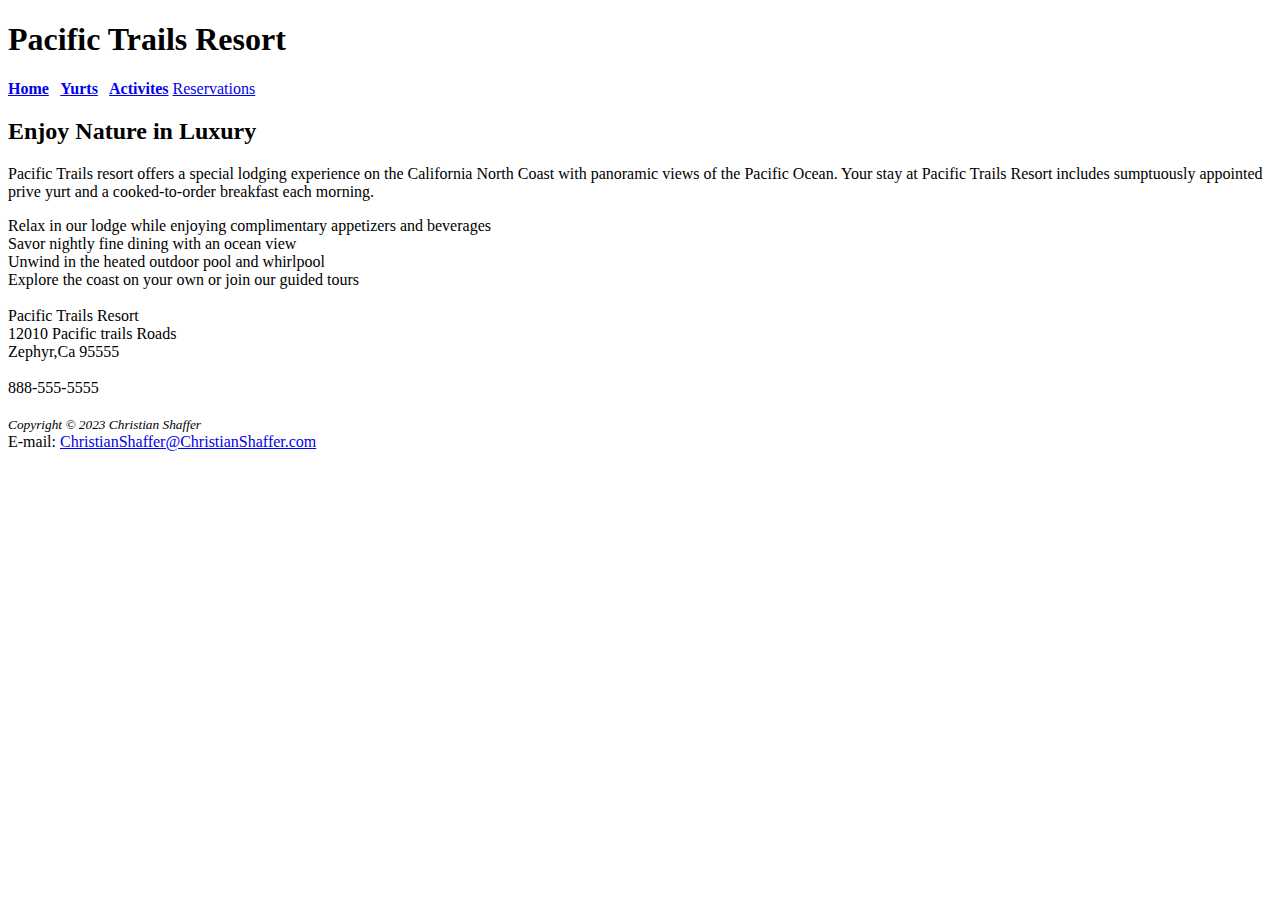
==== index.html @ 7fec77f2 "Add files via upload" ====
<!DOCTYPE html>
<html lang="en">
<head>
<title>Pacific Trails Resort</title>
<meta charset="utf-8">
</head>


<body>
<header>
<h1>Pacific Trails Resort</h1>
</header>

<nav>
    <b> 
        <a href="index.html">Home</a> &nbsp; 
        <a href="yurts.html">Yurts</a> &nbsp; 
        <a href="Activities.html">Activites</a> </b>
        <a href="Reservations.html">Reservations</a> </b>
</nav>
<h2>Enjoy Nature in Luxury</h2>
<p>Pacific Trails resort offers a special lodging experience on the California North Coast with panoramic views of the Pacific Ocean. Your stay at Pacific Trails Resort includes sumptuously appointed prive yurt and a cooked-to-order breakfast each morning.</p>
<li>Relax in our lodge while enjoying complimentary appetizers and beverages</li>
<li>Savor nightly fine dining with an ocean view</li>
<li>Unwind in the heated outdoor pool and whirlpool</li>
<li>Explore the coast on your own or join our guided tours</li>
<br><div>Pacific Trails Resort</div>
<div>12010 Pacific trails Roads</div>
<div>Zephyr,Ca 95555</div>
<br><div>888-555-5555</div>
<br><footer>
    <small><i>Copyright &copy; 2023 Christian Shaffer</i></small>
    </footer>
    <li>E-mail: <a href="ChristianShaffer@ChristianShaffer.com">ChristianShaffer@ChristianShaffer.com</a></li>
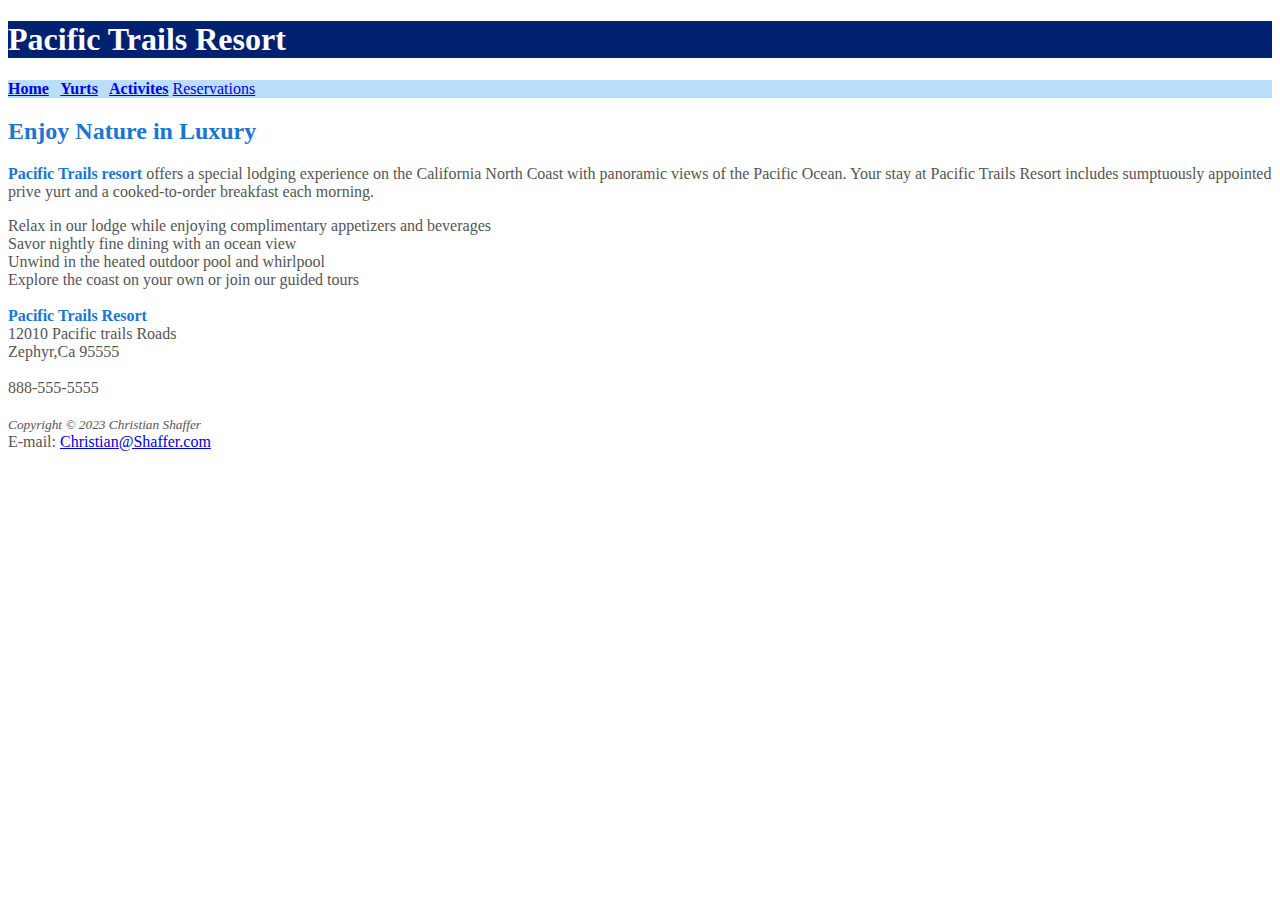
==== commit 195905a8: "index.html" ====
--- a/index.html
+++ b/index.html
@@ -3,6 +3,7 @@
 <head>
 <title>Pacific Trails Resort</title>
 <meta charset="utf-8">
+<link href="styles.css" type="text/css" rel="stylesheet">
 </head>
 
 
@@ -19,16 +20,16 @@
         <a href="Reservations.html">Reservations</a> </b>
 </nav>
 <h2>Enjoy Nature in Luxury</h2>
-<p>Pacific Trails resort offers a special lodging experience on the California North Coast with panoramic views of the Pacific Ocean. Your stay at Pacific Trails Resort includes sumptuously appointed prive yurt and a cooked-to-order breakfast each morning.</p>
+<p><span class="PTR">Pacific Trails resort</span> offers a special lodging experience on the California North Coast with panoramic views of the Pacific Ocean. Your stay at Pacific Trails Resort includes sumptuously appointed prive yurt and a cooked-to-order breakfast each morning.</p>
 <li>Relax in our lodge while enjoying complimentary appetizers and beverages</li>
 <li>Savor nightly fine dining with an ocean view</li>
 <li>Unwind in the heated outdoor pool and whirlpool</li>
 <li>Explore the coast on your own or join our guided tours</li>
-<br><div>Pacific Trails Resort</div>
+<br><div><span class="PTR">Pacific Trails Resort</span> </div>
 <div>12010 Pacific trails Roads</div>
 <div>Zephyr,Ca 95555</div>
 <br><div>888-555-5555</div>
 <br><footer>
     <small><i>Copyright &copy; 2023 Christian Shaffer</i></small>
     </footer>
-    <li>E-mail: <a href="ChristianShaffer@ChristianShaffer.com">ChristianShaffer@ChristianShaffer.com</a></li>+    <li>E-mail: <a href="Christian@Shaffer.com">Christian@Shaffer.com</a></li>
--- a/styles.css
+++ b/styles.css
@@ -0,0 +1,27 @@
+header{
+    background-color: #002171;
+    color: white;
+}
+
+nav{
+    background-color: #bbdefb;
+}
+
+.PTR{
+    color: #1976d2;
+    font-weight: bold;
+}
+
+h2{
+    color: #1976d2;
+    font-weight: bold;
+}
+
+dt{
+    color: #002171;
+}
+
+body{
+    background-color: #ffffff;
+    color: #555555;
+}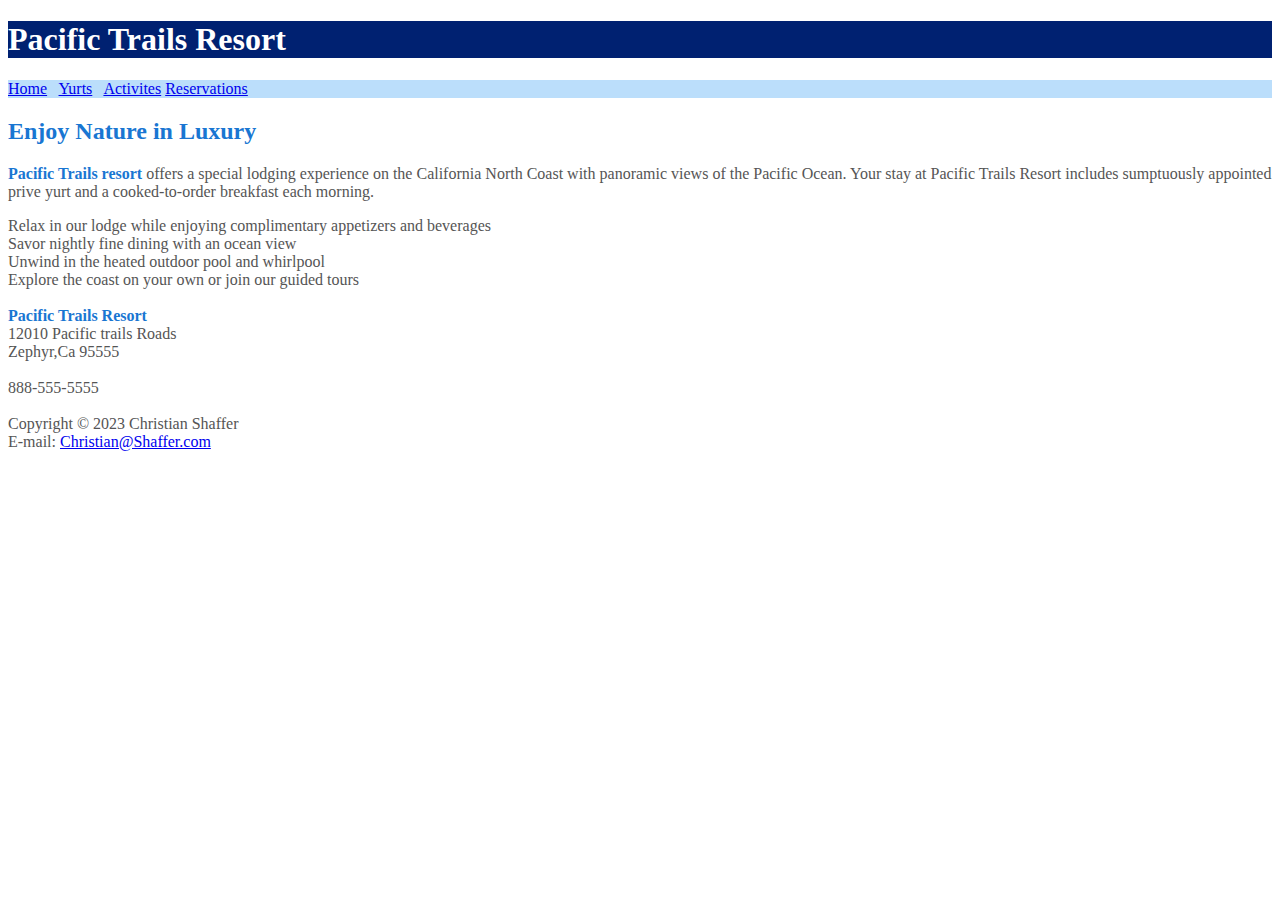
==== commit e60e7b87: "index.html" ====
--- a/index.html
+++ b/index.html
@@ -11,14 +11,16 @@
 <header>
 <h1>Pacific Trails Resort</h1>
 </header>
+<div id="wrapper">
 
 <nav>
-    <b> 
+    
         <a href="index.html">Home</a> &nbsp; 
         <a href="yurts.html">Yurts</a> &nbsp; 
-        <a href="Activities.html">Activites</a> </b>
-        <a href="Reservations.html">Reservations</a> </b>
+        <a href="Activities.html">Activites</a> 
+        <a href="Reservations.html">Reservations</a> 
 </nav>
+<div id="homehero"></div>
 <h2>Enjoy Nature in Luxury</h2>
 <p><span class="PTR">Pacific Trails resort</span> offers a special lodging experience on the California North Coast with panoramic views of the Pacific Ocean. Your stay at Pacific Trails Resort includes sumptuously appointed prive yurt and a cooked-to-order breakfast each morning.</p>
 <li>Relax in our lodge while enjoying complimentary appetizers and beverages</li>
@@ -29,7 +31,12 @@
 <div>12010 Pacific trails Roads</div>
 <div>Zephyr,Ca 95555</div>
 <br><div>888-555-5555</div>
+
 <br><footer>
-    <small><i>Copyright &copy; 2023 Christian Shaffer</i></small>
+    Copyright &copy; 2023 Christian Shaffer
+    <li>E-mail: <a href="Christian@Shaffer.com">Christian@Shaffer.com</a></li>
     </footer>
-    <li>E-mail: <a href="Christian@Shaffer.com">Christian@Shaffer.com</a></li>
+    
+</div>
+</body>
+</html>
